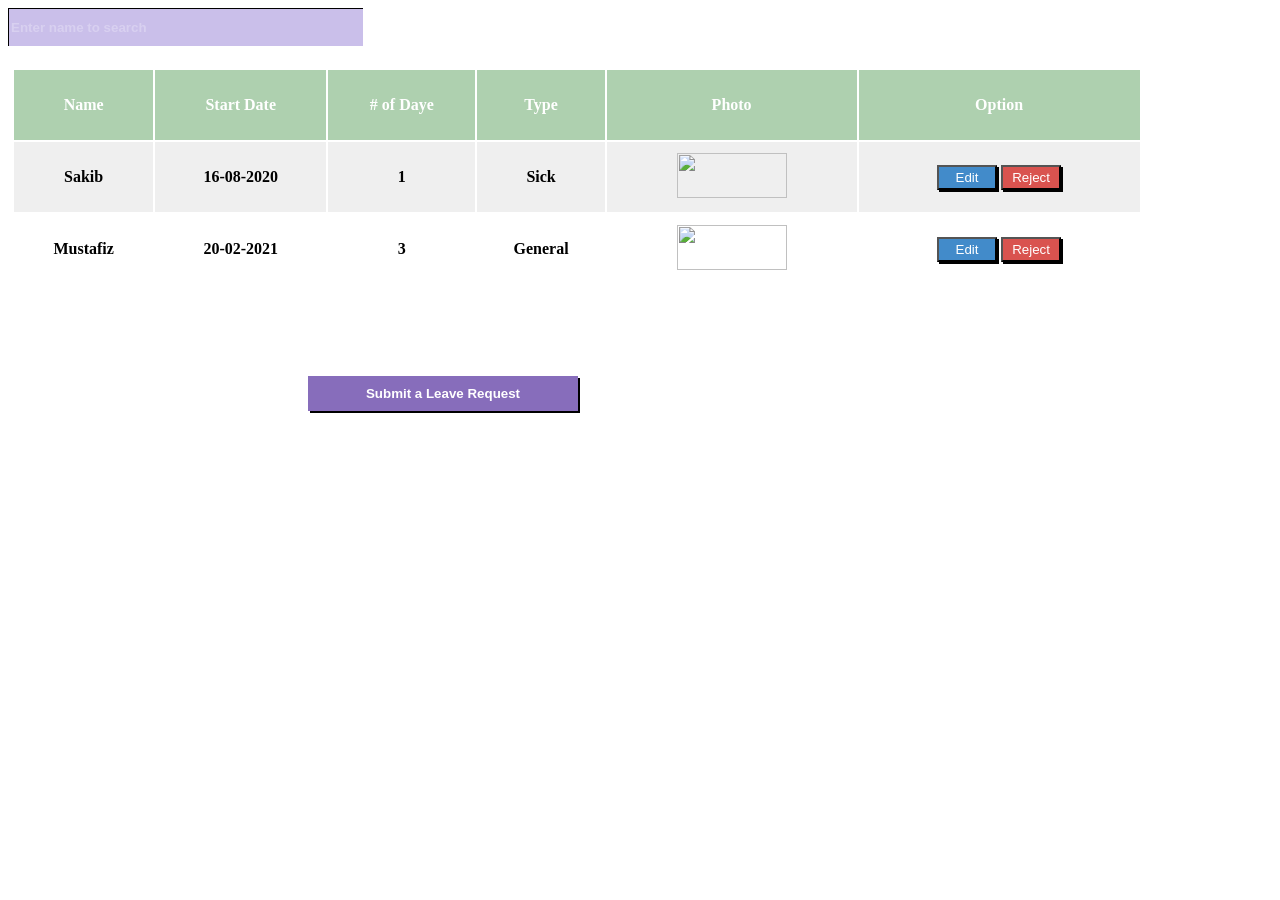
==== List_Leave_Page.html @ cd2b82a3 "Add files via upload" ====
<!DOCTYPE html>
<html>

    <Head>
        <style>
            
            table{
                border: 4px solid white;
                width: 90%;
            }th{
                height: 60px;
                text-align:center;
                color:white;
            }
            tr{
                height: 70px;
            }
            td{
                text-align:center;
                font-weight: bold;
            }
            input[type=submit] {
                width: 60px;
                height: 25px;
                position: relative;
                background-color: #428BCA;
                box-shadow: 2px 2px black;
                color:white;
    
            }
    
            input[type=reset] {
                width: 60px;
                height: 25px;
                position: relative;
                background-color: #D9534F;
                box-shadow: 2px 2px black;
                color:white;
            }
            img{
                width: 110px;
                height: 45px;
            }
            button{
                background-color:#876DBB;
                position: relative;
                left:300px;
                top:50px;
                width: 270px;
                height: 35px;
                color:white;
                font-weight:bold;
                border: none;
                box-shadow: 2px 2px black;
            }
            input[type=text] {
                width: 350px;
                height: 35px;
                border-left: 1px solid black;
                border-top: 1px solid black;
                border-right: none;
                border-bottom: none;
                background-color: #CABFEA;
                color:#D8D0F0;
                font-weight:  bold;
    
            }
    
    </style>
    </Head>

    <body>
        <form>
            <input type="text" id="fname" name="fname" value = "Enter name to search"><br><br>
        </form>
        <table> 
            <tr style = "background-color:#AED0AF">
                <th>Name </th>
                <th>Start Date </th>
                <th># of Daye </th>
                <th>Type </th>
                <th>Photo</th> 
                <th>Option </th>
            </tr>
    
            <tr style="background-color:#EFEFEF">
                <td>Sakib </td>
                <td>16-08-2020 </td>
                <td>1 </td>
                <td>Sick </td>
                <td>
                    <img src="pic_trulli.jpg"> 

                </td>
                <td>
                    <input type="submit" value="Edit">
                    <input type="reset" value="Reject">

                </td>
            </tr>
    
            <tr style="background-color:#FFFFFF">
                <td>Mustafiz</td>
                <td>20-02-2021 </td>
                <td>3 </td>
                <td>General </td>
                <td>
                    <img src="pic_trulli.jpg"> 

                </td>
                <td>
                    <input type="submit" value="Edit">
                    <input type="reset" value="Reject">

                </td>
            </tr>
        </table><br><br>
    <button type="button" >Submit a Leave Request</button>
    </body>
</html>
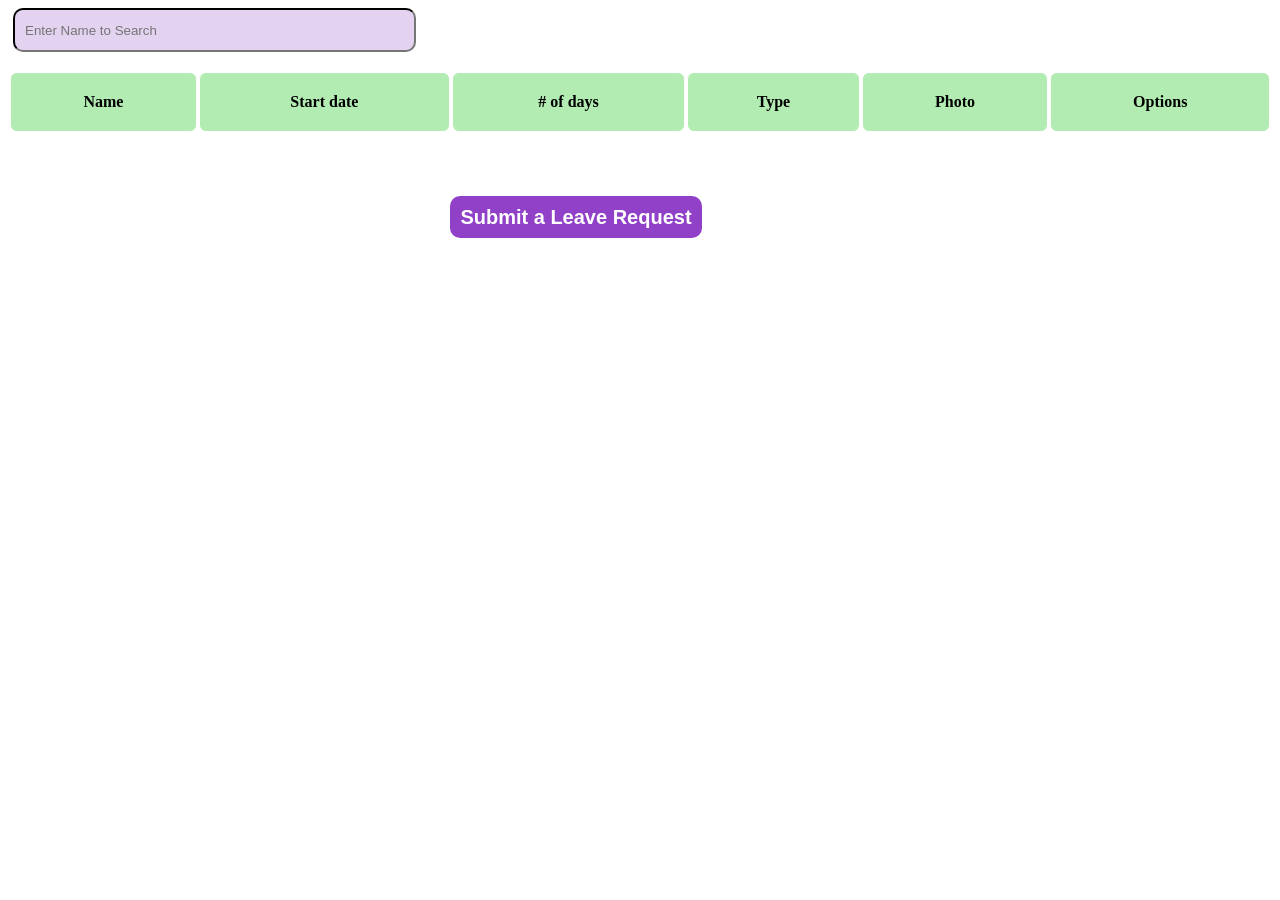
==== commit 0876de92: "Added my assignment-2" ====
--- a/List_Leave_Page.html
+++ b/List_Leave_Page.html
@@ -1,120 +1,31 @@
-<!DOCTYPE html>
-<html>
-
-    <Head>
-        <style>
-            
-            table{
-                border: 4px solid white;
-                width: 90%;
-            }th{
-                height: 60px;
-                text-align:center;
-                color:white;
-            }
-            tr{
-                height: 70px;
-            }
-            td{
-                text-align:center;
-                font-weight: bold;
-            }
-            input[type=submit] {
-                width: 60px;
-                height: 25px;
-                position: relative;
-                background-color: #428BCA;
-                box-shadow: 2px 2px black;
-                color:white;
-    
-            }
-    
-            input[type=reset] {
-                width: 60px;
-                height: 25px;
-                position: relative;
-                background-color: #D9534F;
-                box-shadow: 2px 2px black;
-                color:white;
-            }
-            img{
-                width: 110px;
-                height: 45px;
-            }
-            button{
-                background-color:#876DBB;
-                position: relative;
-                left:300px;
-                top:50px;
-                width: 270px;
-                height: 35px;
-                color:white;
-                font-weight:bold;
-                border: none;
-                box-shadow: 2px 2px black;
-            }
-            input[type=text] {
-                width: 350px;
-                height: 35px;
-                border-left: 1px solid black;
-                border-top: 1px solid black;
-                border-right: none;
-                border-bottom: none;
-                background-color: #CABFEA;
-                color:#D8D0F0;
-                font-weight:  bold;
-    
-            }
-    
-    </style>
-    </Head>
-
-    <body>
-        <form>
-            <input type="text" id="fname" name="fname" value = "Enter name to search"><br><br>
-        </form>
-        <table> 
-            <tr style = "background-color:#AED0AF">
-                <th>Name </th>
-                <th>Start Date </th>
-                <th># of Daye </th>
-                <th>Type </th>
-                <th>Photo</th> 
-                <th>Option </th>
-            </tr>
-    
-            <tr style="background-color:#EFEFEF">
-                <td>Sakib </td>
-                <td>16-08-2020 </td>
-                <td>1 </td>
-                <td>Sick </td>
-                <td>
-                    <img src="pic_trulli.jpg"> 
-
-                </td>
-                <td>
-                    <input type="submit" value="Edit">
-                    <input type="reset" value="Reject">
-
-                </td>
-            </tr>
-    
-            <tr style="background-color:#FFFFFF">
-                <td>Mustafiz</td>
-                <td>20-02-2021 </td>
-                <td>3 </td>
-                <td>General </td>
-                <td>
-                    <img src="pic_trulli.jpg"> 
-
-                </td>
-                <td>
-                    <input type="submit" value="Edit">
-                    <input type="reset" value="Reject">
-
-                </td>
-            </tr>
-        </table><br><br>
-    <button type="button" >Submit a Leave Request</button>
-    </body>
+<!DOCTYPE html>
+<html lang="en">
+<head>
+    <meta charset="UTF-8">
+    <meta http-equiv="X-UA-Compatible" content="IE=edge">
+    <meta name="viewport" content="width=device-width, initial-scale=1.0">
+    <link rel="stylesheet" href="Style.css">
+    <title>Checkout Leaves</title>
+</head>
+
+<body>
+    <input type="text" id="finding" onkeyup="searching()" placeholder="Enter Name to Search"/>
+    <br><br> 
+    <table id="table1">
+        <tbody>
+            <tr id>
+                <th>Name</th>
+                <th>Start date</th>
+                <th># of days</th>
+                <th>Type</th>
+                <th>Photo</th>
+                <th>Options</th>
+            </tr>
+        </tbody>
+        <thead></thead>
+    </table>   
+    <br><br><br><br>
+    <a id="button1" style="text-decoration: none" href="index.html" >Submit a Leave Request</a> 
+    <script src="List_leave.js"></script>
+</body>
 </html>
--- a/Style.css
+++ b/Style.css
@@ -0,0 +1,331 @@
+/**List_Leave_page **/
+
+#finding
+{
+    border-top: 2px solid black;
+    border-left: 2px solid black;
+    padding: 10px;
+    background: #e3d2f0;
+    margin-left: 5px;
+    height: 20px;
+    width: 30%;
+    border-radius: 10px;
+}
+
+th
+{
+    text-align: center;
+    background: rgb(178, 236, 178);
+    border: 1px solid white;
+    padding: 20px;
+    border-radius: 7px; 
+}
+table
+{
+    width: 100%;
+}
+
+tr:nth-child(even)
+{
+    background: rgb(233, 229, 229);
+}
+
+tr,td
+{
+    text-align: center;
+    border: 1px solid white;
+    padding: 30px;
+    border-radius: 7px; 
+}
+
+#img
+{
+    display: block;
+    margin-left: auto;
+    margin-right: auto;
+    height:70px;
+    width: 80px;
+}
+/*.accept*/
+#edit
+{
+    text-decoration: none;
+    display: block;
+    color:white;
+    width: 50%;
+    margin-left: 23%;
+    font-family: "Arial";
+    border-radius: 5px;
+    font-size: 15px;
+    text-align: center;
+    padding: 8px;
+    background: #0489b1;
+}
+/*.reject*/
+#reject{
+    display: black;
+    color:white;
+    width: 60%;
+    margin-left: 5%;
+    font-family: "Arial";
+    border-radius: 5px;
+    font-size: 15px;
+    text-align: center;
+    padding: 8px;
+    background: #cf3a44;
+}
+
+#button1
+{
+    margin-left: 35%;
+    text-align: center;
+    font-size: 20px;
+    padding: 10px;
+    width: 30%;
+    color:white;
+    font-weight: bold;
+    font-family: "Arial";
+    background: rgb(145, 65, 199);
+    border-radius: 10px;
+}
+
+
+
+@media (max-width:62em)
+{
+    table,th,tr,td
+    {
+        margin: auto;
+        height: 10px;
+        padding:0px;
+        text-align: center;
+    }
+    #img
+    {
+        display: block;
+        margin-left: auto;
+        margin-right: auto;
+        height:40px;
+        width: 40px;
+    }
+
+    .accept
+    {
+        text-decoration: none;
+        display: block;
+        color:white;
+        width: 70%;
+        height: 15px;
+        margin-left: 15%;
+        margin-top: 10%;
+        font-family: "Arial";
+        border-radius: 5px;
+        font-size: 15px;
+        text-align: center;
+        padding: 4px;
+        background: 0489b1;
+        /* background: #0489b1; */
+    }
+
+    .reject
+    {
+        width: 90%;
+        margin-left: 10%;
+        margin-bottom: 5%;
+        display: block;
+        color:white;
+        font-family: "Arial";
+        border-radius: 5px;
+        font-size: 15px;
+        text-align: center;
+        padding: 2px;
+    }
+
+    #button1
+    {
+        margin-left: 35%;
+        text-align: center;
+        font-size: 10px;
+        padding: 8px;
+        width: 30%;
+        color:white;
+        font-weight: bold;
+        font-family: "Arial";
+        background: rgb(145, 65, 199);
+    }
+}
+
+
+
+
+
+
+/*Submit_Leave_page_CSS*/
+.page
+{
+    margin-top: 5%;
+    margin-left: 15%;
+}
+#header
+{
+    font-size: 30px;
+    font-weight: bold;
+    margin-left: 35%;
+    margin-bottom: 40px;
+}
+
+#select
+{
+    color: black;
+    border-radius: 10px;
+    margin-left: 10%;
+    margin-bottom: 10px;
+    padding: 5px;
+    width: 51%;
+    background-color: #d8bbf0;
+}
+#box,#name,#starDay,#days,#images
+{ 
+    color: black;
+    border-radius: 10px;
+    margin-left: 10%;
+    margin-bottom: 10px;
+    padding: 5px;
+    width: 50%;
+    background-color: #d8bbf0;
+}
+#images{
+    color: black;
+    border-radius: 10px;
+    margin-left: 10%;
+    margin-bottom: 10px;
+    padding: 5px;
+    width: 50%;
+    background-color: #d8bbf0;
+}
+label
+{
+    display: inline-block;
+    width: 80px;
+    font-weight: bold;
+}
+#submitButton
+{
+    color:white;
+    font-family: "Arial";
+    border-radius: 10px;
+    font-size: 15px;
+    padding: 8px;
+    margin-right: 5px;
+    background: #1e9628;
+}
+#resetButton
+{
+    color:white;
+    font-family: "Arial";
+    border-radius: 10px;
+    font-size: 15px;
+    padding: 8px;
+    margin-right: 5px;
+    background: #c20a16;
+}
+.bt
+{
+    margin-top: 2%;
+    margin-left: 56%;
+}
+
+#newpage
+{
+    margin-top: 30px;
+    margin-left: 64%;
+}
+#newpage
+{
+    color: rgb(62, 100, 116);
+}
+#newpage:hover
+{
+    color: black;
+    
+    background: rgb(212, 206, 206);
+    border-radius: 5px;
+    text-decoration: none;
+    font-size: 18px;
+    font: bold;
+}
+.error {
+    display: none;
+    margin-left: 20%;
+    margin-bottom: 10px;
+    padding: 5px;
+    color: red;
+  }
+  
+  .error.active {
+    display: block;
+  }
+  
+  
+
+
+
+@media (max-width:62em)
+{
+    .page
+    {
+        margin: 0;
+    }
+    #header
+    {
+        font-size: 40px;
+        margin: 0;
+    }
+    #box,#name,#starDay,#days,#images
+    {
+        margin: 0;
+        width: 100%;
+    }
+    #select
+    {
+        margin:0;
+        width: 102%;
+    }
+    #lab
+    {
+        width: 80px;
+    }
+    .bt
+    {
+        margin-top: 40px;
+        margin-left: 0;
+    }
+    #submitButton
+    {
+        margin:0;
+        width: 100%;
+    }
+    #resetButton
+    {
+        margin:0;
+        width: 100%;
+    }
+    #newpage
+    {
+        margin:auto;
+    }   
+    form
+    {
+        width: 100%;
+    }
+
+    .error {
+        display: none;
+        color: red;
+      }
+      
+      .error.active {
+        display: block;
+      }
+      
+}
